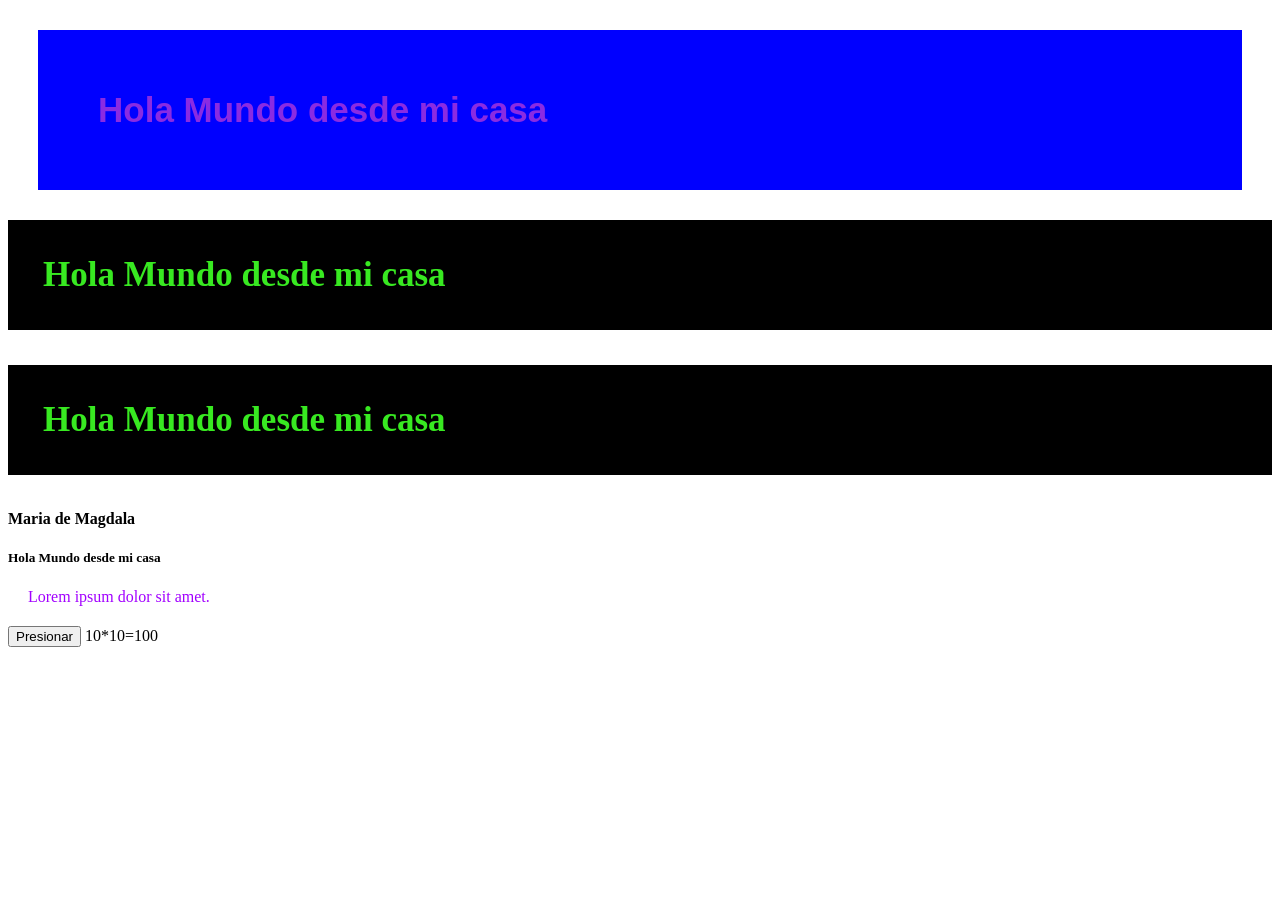
==== index.html @ 529fc237 "Add files via upload" ====
<!DOCTYPE html>
<html lang="es">

<head>
    <meta charset="UTF-8">
    <meta name="viewport" content="width=device-width, initial-scale=1.0">
    <title>ACECuellar</title>
    <link rel="stylesheet" href="style.css">
</head>

<body>
    <h1>Hola Mundo desde mi casa</h1>
    <h2>Hola Mundo desde mi casa</h2>
    <h3>Hola Mundo desde mi casa</h3>
    <h4>Maria de Magdala</h4>
    <h5>Hola Mundo desde mi casa</h5>
    <p>Lorem ipsum dolor sit amet.</p>
    <button>Presionar</button>
    <span>10*10=100</span>
    <script src="app.js"></script>
</body>

</html>
---- style.css ----
h1 {
    color: aqua;
    background-color: blue;
    font-family: Arial, Helvetica, sans-serif;
    margin: 30px;
    padding: 15px;
}

p {
    color: rgb(162, 0, 255);
    font-family: 'Times New Roman', Times, serif;
    margin: 20px;
}

h1, h2, h3 {
    font-size: 35px;
    color: rgb(56, 233, 33);
    background-color: black;
    padding: 35px;
}

h1 {
    color: blueviolet;
    background-color: blue;
    padding: 60px;

}
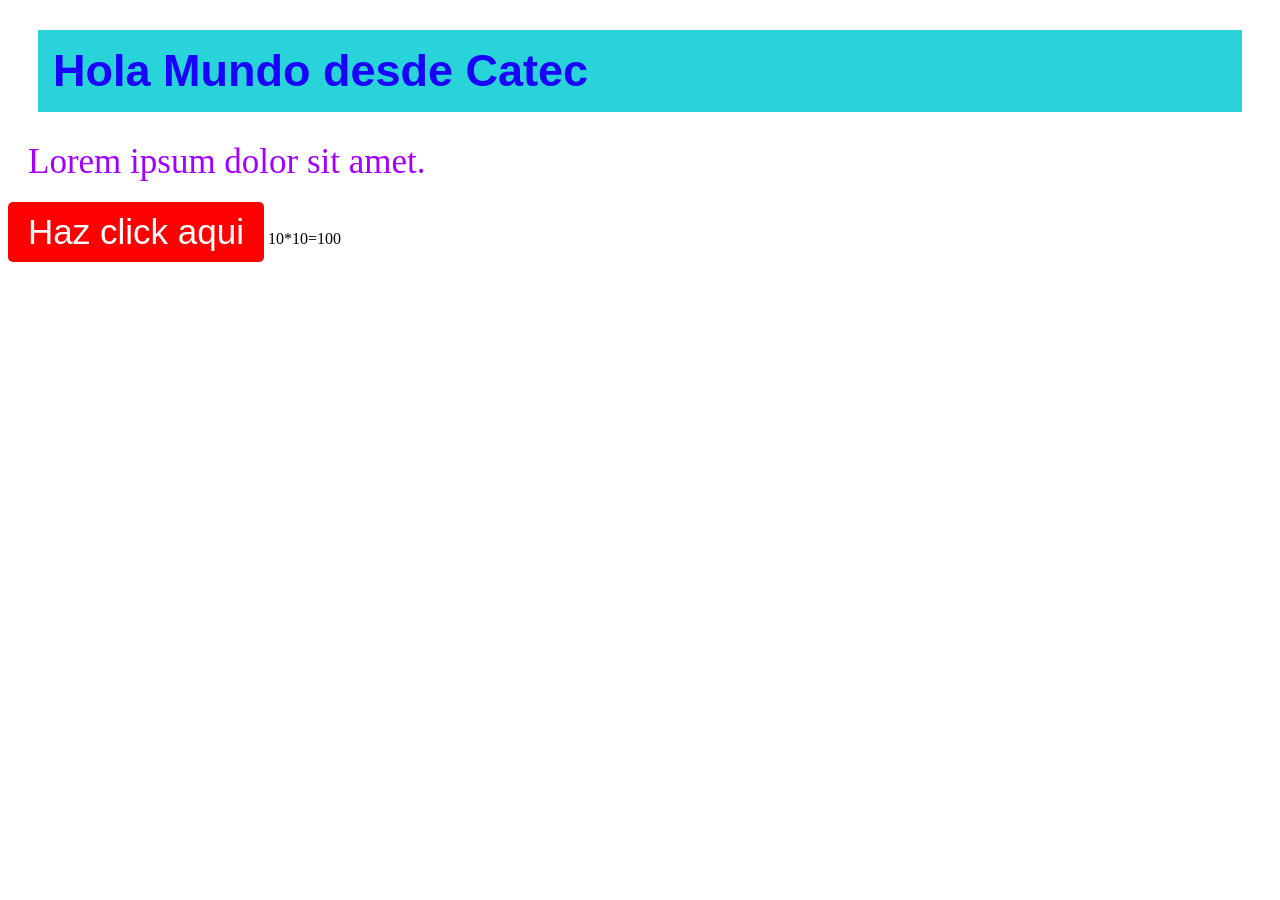
==== commit a1eef577: "ACE: code" ====
--- a/index.html
+++ b/index.html
@@ -9,15 +9,12 @@
 </head>
 
 <body>
-    <h1>Hola Mundo desde mi casa</h1>
-    <h2>Hola Mundo desde mi casa</h2>
-    <h3>Hola Mundo desde mi casa</h3>
-    <h4>Maria de Magdala</h4>
-    <h5>Hola Mundo desde mi casa</h5>
+    <header>
+        <h1>Hola Mundo desde Catec</h1>
+    </header>
     <p>Lorem ipsum dolor sit amet.</p>
-    <button>Presionar</button>
+    <button onclick="alert('Boton clicado');">Haz click aqui</button>
     <span>10*10=100</span>
-    <script src="app.js"></script>
 </body>
 
 </html>
--- a/style.css
+++ b/style.css
@@ -1,6 +1,7 @@
 h1 {
-    color: aqua;
-    background-color: blue;
+    color: rgb(25, 0, 255);
+    font-size: 45px;
+    background-color: rgb(40, 212, 218);
     font-family: Arial, Helvetica, sans-serif;
     margin: 30px;
     padding: 15px;
@@ -8,20 +9,17 @@
 
 p {
     color: rgb(162, 0, 255);
+    font-size: 35px;
     font-family: 'Times New Roman', Times, serif;
     margin: 20px;
 }
 
-h1, h2, h3 {
+button {
+    background-color: rgb(255, 0, 0);
+    color: white;
     font-size: 35px;
-    color: rgb(56, 233, 33);
-    background-color: black;
-    padding: 35px;
-}
-
-h1 {
-    color: blueviolet;
-    background-color: blue;
-    padding: 60px;
-
+    padding: 10px 20px;
+    border: none;
+    border-radius: 5px;
+    cursor: pointer;
 }
